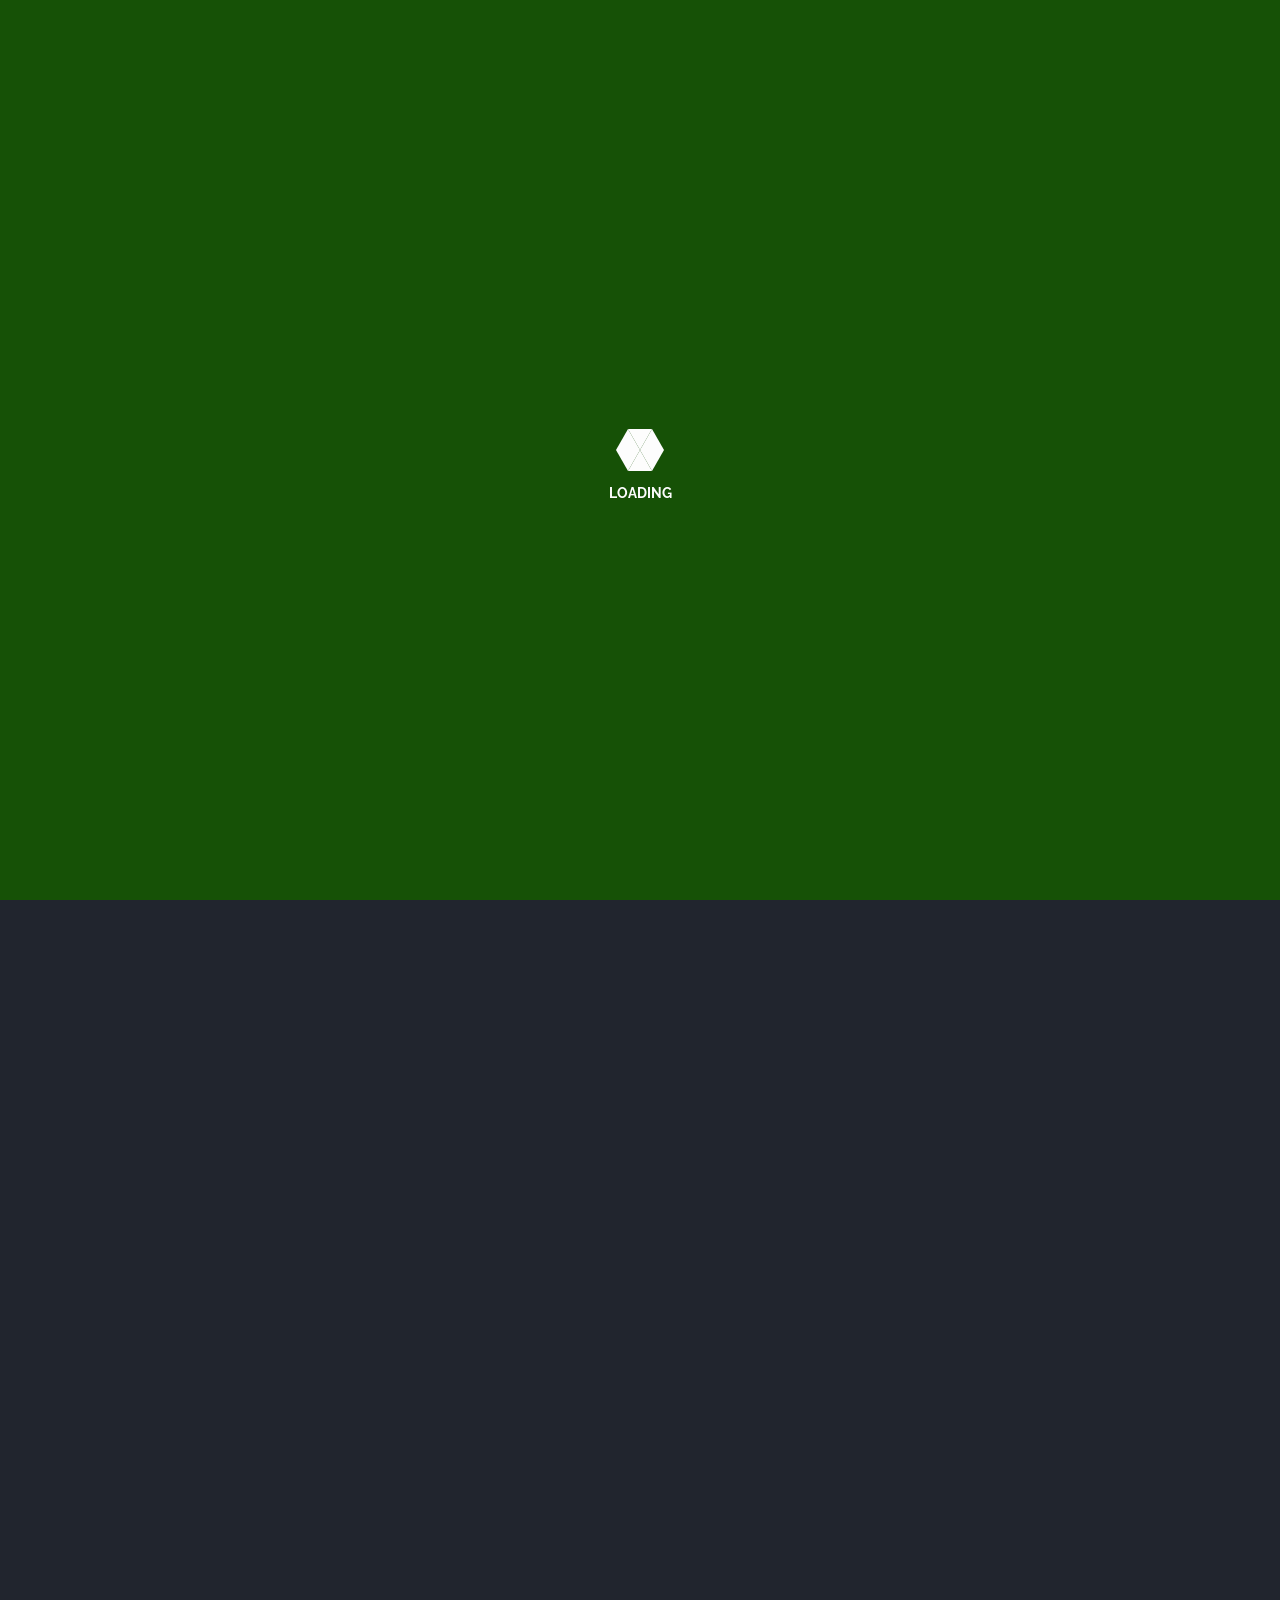
==== index.html @ d7001c49 "add green layout" ====
<!DOCTYPE html>

<!--
* iSOON - Ideal Coming Soon Template
* Release Date: April 2017
* Last Update: April 2017
* Author: Madeon08
* Copyright (C) 2017 Madeon08
* This is a premium product available exclusively here : http://themeforest.net/user/Madeon08/portfolio
-->

<html lang="en-us" class="no-js">

	<head>

		<meta charset="utf-8">
        <title>AgNext - Digitizing Food Quality | AI-based Food Assessment Technology</title>
        <meta name="description" content="AgNext has built an AI-based food assessment technology that tests food quality using advanced technologies like NIR Spectroscopy, Computer Vision &amp; IoT. Call us and let us be your partner in food safety &amp; quality." />
		<link rel="canonical" href="https://agnext.com/" />
        <meta property="og:image" content="https://i.ibb.co/VMJYYG0/Ag-Next-Digitizing-Food-Quality-AI-based-Food-Assessment-Technology-1.png" />
        <meta name="viewport" content="width=device-width, initial-scale=1.0">
        <meta name="author" content="Madeon08">

        <!-- ================= Favicon ================== -->
        <!-- Standard -->
        <link rel="shortcut icon" href="https://i.ibb.co/KxyFyH1/Logo-Beta-07.png">
        <!-- Retina iPad Touch Icon-->
        <link rel="apple-touch-icon" sizes="144x144" href="https://i.ibb.co/KxyFyH1/Logo-Beta-07.png">
        <!-- Retina iPhone Touch Icon-->
        <link rel="apple-touch-icon" sizes="114x114" href="https://i.ibb.co/KxyFyH1/Logo-Beta-07.png">
        <!-- Standard iPad Touch Icon--> 
        <link rel="apple-touch-icon" sizes="72x72" href="https://i.ibb.co/KxyFyH1/Logo-Beta-07.png">
        <!-- Standard iPhone Touch Icon--> 
        <link rel="apple-touch-icon" sizes="57x57" href="https://i.ibb.co/KxyFyH1/Logo-Beta-07.png">

        <!-- ============== Resources style ============== -->
        <link rel="stylesheet" href="css/style-essential-bonus.css" />

		<!-- Modernizr runs quickly on page load to detect features -->
		<script src="js/modernizr.custom.js"></script>
	</head>

	<body>
		
		<!-- LOADING -->
		<div id="loading">
			<div class="loader">
				<div class="loader__row">
					<div class="loader__arrow up inner inner-6"></div>
					<div class="loader__arrow down inner inner-5"></div>
					<div class="loader__arrow up inner inner-4"></div>
				</div>
				<div class="loader__row">
					<div class="loader__arrow down inner inner-1"></div>
					<div class="loader__arrow up inner inner-2"></div>
					<div class="loader__arrow down inner inner-3"></div>
				</div>
			</div>
			<span>LOADING</span>
		</div>

		<!-- START - FULLPAGE -->
		<div id="fullpage">

			<div id="bg" class="triangle"></div>

		    <!-- HOME SECTION -->
		    <div class="section active" id="section0">

		    	<img src="https://i.ibb.co/hspt0Jg/180-X180-white.png" class="brand-logo" alt="My logo" />

		    	<div class="inside-section">

					<div class="inside-split-text">

						<h1>Quality Food for Billions</h1>

	        			<p class="subtitle">Coming soon, website under construction!</p>
	        			<br/>

	        			<p class="subtitle"><b>We are always available to help you</b> <br/> contact@agnext.com &nbsp&nbsp | &nbsp&nbsp +91-(0)80-47185818 </p>

	        		</div>
				</div>
		    </div>

		    <!-- Social Media -->
			<div class="social-nav social-footer">
				<ul>
					<li>
						<a href="https://www.facebook.com/agnextworld/" target="_blank"><i class="fa fa-facebook"></i></a>
					</li>

					<li>
						<a href="https://twitter.com/agnextworld" target="_blank"><i class="fa fa-twitter"></i></a>
					</li>

					<li>
						<a href="https://www.linkedin.com/company/agnextworld/mycompany/" target="_blank"><i class="fa fa-linkedin"></i></a>
					</li>

					<li>
						<a href="https://www.instagram.com/agnextworld/" target="_blank"><i class="fa fa-instagram"></i></a>
					</li>
				</ul>
			</div>

			<div class="copyright">
				<p class="subtitle location"><b style="font-size: 16px;">We are located at </b><i class="fa fa-map-marker coming-soon-location"></i> <br> <a target="_blank" href="http://maps.google.com/?q=C-184, Industrial Area, Sector 75, Sahibzada Ajit Singh Nagar, Punjab 140308">Mohali</a> | <a target="_blank" href="http://maps.google.com/?q=STPI, Electronic City, Sector 18, Udyog Vihar Phase IV, Gurugram, Haryana, India 122015">Gurugram</a> | <a target="_blank" href="http://maps.google.com/?q=Etihad Airways CentreAl Raha Beach,Al Muneera, Abu Dhabi,United Arab Emirates">Abu Dhabi</a> </p>
			</div>

		</div>
		<!-- END - FULLPAGE -->

		<!-- * Libraries jQuery, Easing and Bootstrap - Be careful to not remove them * -->
		<script src="js/jquery.min.js"></script>
		<script src="js/jquery.easings.min.js"></script>
		<script src="js/bootstrap.min.js"></script>
		<script src="https://unpkg.com/ionicons@4.2.2/dist/ionicons.js"></script>

		<!-- Main JS File -->
		<script src="js/main-essential-2-bonus.js"></script>

	</body>
</html>
---- css/style-essential-bonus.css ----
/*
* iSOON - Ideal Coming Soon Template
* Release Date: April 2017
* Last Update: August 2018
* Author: Madeon08
* Copyright (C) 2017 Madeon08
* This is a premium product available exclusively here : http://themeforest.net/user/Madeon08/portfolio
*/
/*  TABLE OF CONTENTS
    ---------------------------
    *. @Import (SASS) & Reset
    .. Loading
    .. Generic styles
    .. Fullpage core
    .. Navigation
    .. Canvas
    .. Main content
    .. Contact form
    .. Swipebox gallery
    .. Accessories
    .. Horizontal Nav
    .. Pictures
    .. Media Queries
*/
/* ------------------------------------- */
/* *. @Import (SASS) & Reset ........... */
/* ------------------------------------- */
/*
* iSOON - Ideal Coming Soon Template
* Release Date: April 2017
* Last Update: April 2017
* Author: Madeon08
* Copyright (C) 2017 Madeon08
* This is a premium product available exclusively here : http://themeforest.net/user/Madeon08/portfolio
*/
/*
* iSOON - Ideal Coming Soon Template
* Release Date: April 2017
* Last Update: April 2017
* Author: Madeon08
* Copyright (C) 2017 Madeon08
* This is a premium product available exclusively here : http://themeforest.net/user/Madeon08/portfolio
*/
/* custom CSS files */
@import url(font-awesome.min.css);
@import url(bootstrap.min.css);
@import url(animate.css);
@import url(ionicons.min.css);
/* Google Fonts */
@import url("http://fonts.googleapis.com/css?family=Montserrat:400,700|Lora:400,400i,700,700i|Raleway:300,400,500,700");
/*
* http://meyerweb.com/eric/tools/css/reset/ 
* v2.0 | 20110126
* License: none (public domain)
*/
html,
body,
div,
span,
applet,
object,
iframe,
h1,
h2,
h3,
h4,
h5,
h6,
p,
blockquote,
pre,
a,
abbr,
acronym,
address,
big,
cite,
code,
del,
dfn,
em,
img,
ins,
kbd,
q,
s,
samp,
small,
strike,
strong,
sub,
sup,
tt,
var,
b,
u,
i,
center,
dl,
dt,
dd,
ol,
ul,
li,
fieldset,
form,
label,
legend,
table,
caption,
tbody,
tfoot,
thead,
tr,
th,
td,
article,
aside,
canvas,
details,
embed,
figure,
figcaption,
footer,
header,
hgroup,
menu,
nav,
output,
ruby,
section,
summary,
time,
mark,
audio,
video {
  font: inherit;
  font-size: 100%;
  margin: 0;
  padding: 0;
  vertical-align: baseline;
  border: 0;
}

/* HTML5 display-role reset for older browsers */
article,
aside,
details,
figcaption,
figure,
footer,
header,
hgroup,
menu,
nav,
section,
main {
  display: block;
}

body {
  line-height: 1;
}

ol,
ul {
  list-style: none;
}

blockquote,
q {
  quotes: none;
}

blockquote:before,
blockquote:after,
q:before,
q:after {
  content: '';
  content: none;
}

table {
  border-spacing: 0;
  border-collapse: collapse;
}

/* ------------------------------------- */
/* Loading ............................. */
/* ------------------------------------- */
#loading {
  background-color: #175207;
  position: fixed;
  top: 0;
  left: 0;
  z-index: 99999;
  display: -webkit-box;
  display: -ms-flexbox;
  display: flex;
  -webkit-box-pack: center;
      -ms-flex-pack: center;
          justify-content: center;
  -webkit-box-align: center;
      -ms-flex-align: center;
          align-items: center;
  height: 100vh;
  width: 100vw;
  margin: 0;
}

#loading span {
  position: absolute;
  top: calc(50% + 30px);
  width: 100%;
  text-align: center;
  left: 0;
  color: #FFFFFF;
  font-weight: 700;
  text-transform: none;
}

.loader {
  display: -webkit-box;
  display: -ms-flexbox;
  display: flex;
  -webkit-box-orient: vertical;
  -webkit-box-direction: normal;
      -ms-flex-direction: column;
          flex-direction: column;
  -webkit-box-align: center;
      -ms-flex-align: center;
          align-items: center;
}

.loader .loader__row {
  display: -webkit-box;
  display: -ms-flexbox;
  display: flex;
}

.loader__arrow {
  width: 0;
  height: 0;
  margin: 0 -6px;
  border-left: 12px solid transparent;
  border-right: 12px solid transparent;
  border-bottom: 21.6px solid #ffffff;
  -webkit-animation: wink 0.9s infinite;
          animation: wink 0.9s infinite;
}

.loader__arrow.down {
  -webkit-transform: rotate(180deg);
          transform: rotate(180deg);
}

.loader__arrow.inner-1 {
  -webkit-animation-delay: -0.15s;
          animation-delay: -0.15s;
}

.loader__arrow.inner-2 {
  -webkit-animation-delay: -0.3s;
          animation-delay: -0.3s;
}

.loader__arrow.inner-3 {
  -webkit-animation-delay: -0.45s;
          animation-delay: -0.45s;
}

.loader__arrow.inner-4 {
  -webkit-animation-delay: -0.6s;
          animation-delay: -0.6s;
}

.loader__arrow.inner-5 {
  -webkit-animation-delay: -0.75s;
          animation-delay: -0.75s;
}

.loader__arrow.inner-6 {
  -webkit-animation-delay: -0.9s;
          animation-delay: -0.9s;
}

@-webkit-keyframes wink {
  0% {
    opacity: 0.1;
  }
  30% {
    opacity: 1;
  }
  100% {
    opacity: 0.1;
  }
}

@keyframes wink {
  0% {
    opacity: 0.1;
  }
  30% {
    opacity: 1;
  }
  100% {
    opacity: 0.1;
  }
}

/* ------------------------------------- */
/* Generic styles ...................... */
/* ------------------------------------- */
html {
  font-size: 62.5%;
}

body {
  font-family: Raleway, "Helvetica Neue", "Lucida Grande", Arial, Verdana, sans-serif;
  font-size: 1.4rem;
  font-weight: normal;
  font-weight: 400;
  font-style: normal;
  line-height: 1.9;
  position: absolute;
  height: 100%;
  letter-spacing: 0;
  color: #FFFFFF;
  background: #21252e;
  -webkit-transition: all 0.6s ease;
  transition: all 0.6s ease;
  -webkit-font-smoothing: antialiased;
  -moz-osx-font-smoothing: grayscale;
}

body,
html {
  overflow: hidden;
  width: 100%;
  margin: 0;
  padding: 0;
  -webkit-tap-highlight-color: transparent;
}

a {
  cursor: pointer;
  text-decoration: none;
  color: #FFFFFF;
  -webkit-transition: all 0.3s ease-in-out;
  transition: all 0.3s ease-in-out;
}

a:hover {
  text-decoration: none !important;
  color: #521bff;
  outline: none !important;
}

a:active, a:focus {
  text-decoration: none !important;
  color: #FFFFFF;
  outline: none !important;
}

button {
  cursor: pointer;
  -webkit-transition: all 0.3s ease-in-out;
  transition: all 0.3s ease-in-out;
}

button:hover, button:active, button:focus {
  text-decoration: none !important;
  color: #FFFFFF;
  outline: none !important;
}

strong,
b {
  font-weight: 700;
}

em,
i {
  font-style: italic;
}

p {
  font-family: Raleway, "Helvetica Neue", "Lucida Grande", Arial, Verdana, sans-serif;
  font-size: 1.7rem;
  font-weight: 400;
  line-height: 1.9;
  margin: 0;
  color: #FFFFFF;
}

p.subtitle {
  margin-top: 2rem;
}

img {
  -webkit-transition: all 0.2s ease-in-out;
  transition: all 0.2s ease-in-out;
}

h1,
h2,
h3,
h4,
h5,
h6 {
  font-family: Montserrat, "Helvetica Neue", "Lucida Grande", Arial, Verdana, sans-serif;
  font-weight: 400;
  line-height: 1;
  margin: 0 0 1.5rem 0;
  color: #FFFFFF;
}

h1 a,
h2 a,
h3 a,
h4 a,
h5 a,
h6 a {
  text-decoration: none;
  color: inherit;
}

h1 small,
h2 small,
h3 small,
h4 small,
h5 small,
h6 small {
  font-family: Lora, "Helvetica Neue", "Lucida Grande", Arial, Verdana, sans-serif;
  font-size: 1.6rem;
  font-style: italic;
  display: block;
  margin-top: .8rem;
  color: rgba(255, 255, 255, 0.5);
}

h1 {
  font-size: 9rem;
  font-weight: 700;
  text-transform: uppercase;
  color: #FFFFFF;
}

h1 span {
  color: #6534ff;
}

h2 {
  font-size: 7rem;
  font-weight: 700;
}

h3 {
  font-size: 2.3rem;
}

h4 {
  font-size: 1.8rem;
}

h5 {
  font-size: 1.6rem;
}

h6 {
  font-size: 1.2rem;
}

sub {
  font-size: .8em;
  position: relative;
  top: .5em;
}

sup {
  font-size: .8em;
  position: relative;
  top: -.5em;
}

.clear {
  clear: both;
}

.display-none {
  display: none !important;
}

.align-left {
  text-align: left;
}

.align-center {
  text-align: center;
}

.align-right {
  text-align: right;
}

.no-margin-bottom {
  margin-bottom: 0;
}

.opacity-0 {
  visibility: hidden !important;
  opacity: 0 !important;
}

.opacity-03 {
  opacity: .3 !important;
}

.opacity-1 {
  visibility: visible !important;
  opacity: 1 !important;
}

.index-999 {
  z-index: -999 !important;
}

/* ------------------------------------- */
/* FULLPAGE CORE ....................... */
/* ------------------------------------- */
#fullpage {
  left: 0;
  width: 100vw;
  height: 100vh;
  position: relative;
  -webkit-transition: all 0.7s cubic-bezier(0.215, 0.61, 0.355, 1);
  transition: all 0.7s cubic-bezier(0.215, 0.61, 0.355, 1);
}

#fullpage .section {
  height: 100%;
}

.inside-section {
  position: relative;
  display: table;
  width: 100%;
  height: 100%;
  border-radius: 0;
  background: transparent;
  display: -webkit-box;
  display: -ms-flexbox;
  display: flex;
  -webkit-box-pack: center;
      -ms-flex-pack: center;
          justify-content: center;
  -webkit-box-align: center;
      -ms-flex-align: center;
          align-items: center;
}

.inside-section.project-type h1,
.inside-section.project-type h2,
.inside-section.project-type h3,
.inside-section.project-type h4,
.inside-section.project-type h5,
.inside-section.project-type h6 {
  color: #FFFFFF;
}

.inside-section.project-type h1 a,
.inside-section.project-type h2 a,
.inside-section.project-type h3 a,
.inside-section.project-type h4 a,
.inside-section.project-type h5 a,
.inside-section.project-type h6 a {
  text-decoration: none;
  color: inherit;
}

.inside-section.project-type h1 small,
.inside-section.project-type h2 small,
.inside-section.project-type h3 small,
.inside-section.project-type h4 small,
.inside-section.project-type h5 small,
.inside-section.project-type h6 small {
  color: inherit;
}

.inside-section.project-type p.subtitle {
  color: #FFFFFF;
}

.inside-section.project-type .ibtn {
  overflow: hidden;
  position: relative;
}

.inside-section.project-type .ibtn:before {
  -webkit-transition: all 0.3s ease-in-out;
  transition: all 0.3s ease-in-out;
  position: absolute;
  top: 0;
  left: 50%;
  right: 50%;
  bottom: 0;
  opacity: 0;
  content: '';
  background-color: #6534ff;
  z-index: -2;
}

.inside-section.project-type .ibtn:hover:before {
  left: 0;
  right: 0;
  opacity: 1;
}

/* ------------------------------------- */
/* CANVAS .............................. */
/* ------------------------------------- */
#bg {
  position: fixed;
  top: 0;
  left: 0;
  width: 100%;
  height: 100%;
  z-index: -1;
}

#bg canvas {
  position: absolute;
  top: 0;
  left: 0;
  width: 100%;
  height: 100%;
}

#bg.triangle {
  background: #196001;
}

/* ------------------------------------- */
/* MAIN CONTENT ........................ */
/* ------------------------------------- */
.brand-logo {
  position: absolute;
  top: 30px;
  left: 30px;
  max-width: 140px;
}

.inside-split-text {
  position: relative;
  z-index: 10;
  left: 0;
  visibility: visible;
  width: 100%;
  max-width: 800px;
  padding: 0 100px;
  text-align: left;
}

/* ------------------------------------- */
/* ACCESSORIES ......................... */
/* ------------------------------------- */
.social-nav {
  position: relative;
  z-index: 100;
  display: inline-block;
  margin-top: 30px;
  opacity: 1;
}

.social-nav ul {
  margin: 0;
  padding: 0;
}

.social-nav ul li {
  position: relative;
  display: block;
  float: left;
  margin: 0 5px 0;
  text-align: center;
  -webkit-transition: all 0.3s cubic-bezier(0, 0, 0.58, 1);
  transition: all 0.3s cubic-bezier(0, 0, 0.58, 1);
}

.social-nav ul li a {
  font-size: .9em;
  line-height: 35px !important;
  position: relative;
  display: inline-block;
  width: 35px;
  height: 35px;
  margin: 0 5px;
  text-align: center;
  color: #FFFFFF;
  -webkit-transition: all 0.3s cubic-bezier(0, 0, 0.58, 1);
  transition: all 0.3s cubic-bezier(0, 0, 0.58, 1);
  -webkit-backface-visibility: hidden;
}

.social-nav ul li a:before {
  font-size: 1.5em;
  position: absolute;
  top: 0;
  left: 0;
  display: inline-block;
  width: 100%;
  height: 100%;
  content: '';
  border: 1px solid rgba(255, 255, 255, 0.3);
  background: transparent;
  border-radius: 2px;
  -webkit-transition: all 0.3s cubic-bezier(0, 0, 0.58, 1);
  transition: all 0.3s cubic-bezier(0, 0, 0.58, 1);
  -webkit-transform: rotate(45deg);
          transform: rotate(45deg);
}

.social-nav ul li a:hover {
  color: #ffffff;
}

.social-nav ul li a:hover:before {
  border: 1px solid #ffffff;
  background: transparent;
  -webkit-transform: rotate(135deg);
          transform: rotate(135deg);
}

.social-nav ul li a i {
  position: relative;
  top: 0;
  left: 0;
}

.social-nav.social-footer {
  position: absolute;
  bottom: 32px;
  left: 36px;
  -webkit-transition: all 0.6s ease;
  transition: all 0.6s ease;
}

.copyright {
  position: absolute;
  z-index: 60;
  right: 40px;
  bottom: 1rem;
}

.copyright p {
  font-family: Montserrat, "Helvetica Neue", "Lucida Grande", Arial, Verdana, sans-serif;
  font-size: 1.3rem;
  color: #c6c9ce;
  margin-bottom: 10px;
}

.copyright p a {
  color: #FFFFFF;
}

.copyright p a:hover {
  color: #ffffff;
}

/* ------------------------------------- */
/* Media Queries ....................... */
/* ------------------------------------- */
/* Large Devices, Wide Screens @media only screen and (max-width: 1600px) */
/* Notebook devices @media only screen and (max-width: 1280px) */
/* Medium Devices, Desktops @media only screen and (max-width: 1024px) */
@media only screen and (max-width: 1024px) {
  body, html {
    overflow: auto;
  }
  #fullpage {
    width: 100%;
    height: auto;
  }
  #fullpage .section {
    padding: 150px 20px 0;
  }
  .copyright {
    position: relative;
    right: auto;
    bottom: auto;
    width: 100%;
    text-align: center;
    margin: 10px 0 20px;
  }
  .social-nav.social-footer {
    top: auto;
    bottom: auto;
    left: auto;
    width: 100%;
    position: relative;
    margin: 4rem auto 2rem;
    text-align: center;
  }
  .social-nav.social-footer ul {
    display: inline-block;
  }
}

/* Small Devices, Tablets @media only screen and (max-width: 768px) */
/* Extra Small Devices, Phones @media only screen and (max-width: 480px) */
@media only screen and (max-width: 480px) {
  .inside-section {
    display: block;
  }
  .brand-logo {
    position: relative;
    top: auto;
    left: 40px;
    margin-bottom: 20px;
  }
  .fp-section {
    height: auto !important;
  }
  .fp-section.fp-table, .fp-slide.fp-table {
    height: auto !important;
    padding: 100px 0 0;
  }
  .fp-tableCell {
    display: block;
    vertical-align: baseline;
    width: 100%;
    height: auto !important;
    border: none;
  }
  #section0 {
    padding: 40px 0 100px;
  }
  .inside-split-text {
    padding: 0 40px;
  }
  .inside-split-text .align-center {
    text-align: left;
  }
  h1 {
    font-size: 5rem;
  }
  h2 {
    font-size: 4rem;
  }
}

/* Only for tablet in landscape mode @media only screen and (max-device-width: 1024px) and (orientation: landscape) */
/* @include landscape-tablet {} */
/* Only for phone in landscape mode @media screen and (max-device-width: 667px) and (orientation: landscape) */
@media screen and (max-device-width: 667px) and (orientation: landscape) {
  .inside-section {
    display: block;
  }
  .brand-logo {
    position: relative;
    top: auto;
    left: 40px;
    margin-bottom: 20px;
  }
  .fp-section {
    height: auto !important;
  }
  .fp-section.fp-table, .fp-slide.fp-table {
    height: auto !important;
    padding: 100px 0 0;
  }
  .fp-tableCell {
    display: block;
    vertical-align: baseline;
    width: 100%;
    height: auto !important;
    border: none;
  }
  #section0 {
    padding: 40px 0 100px;
  }
  .inside-split-text {
    padding: 0 40px;
  }
  .inside-split-text .align-center {
    text-align: left;
  }
  h1 {
    font-size: 5rem;
  }
  h2 {
    font-size: 4rem;
  }
  .copyright {
    position: relative;
    right: auto;
    bottom: auto;
    width: 100%;
    text-align: center;
    margin: 10px 0 20px;
  }
  .social-nav.social-footer {
    top: auto;
    bottom: auto;
    left: auto;
    width: 100%;
    position: relative;
    margin: 1rem auto 4rem;
    text-align: center;
  }
  .social-nav.social-footer ul {
    display: inline-block;
  }
}
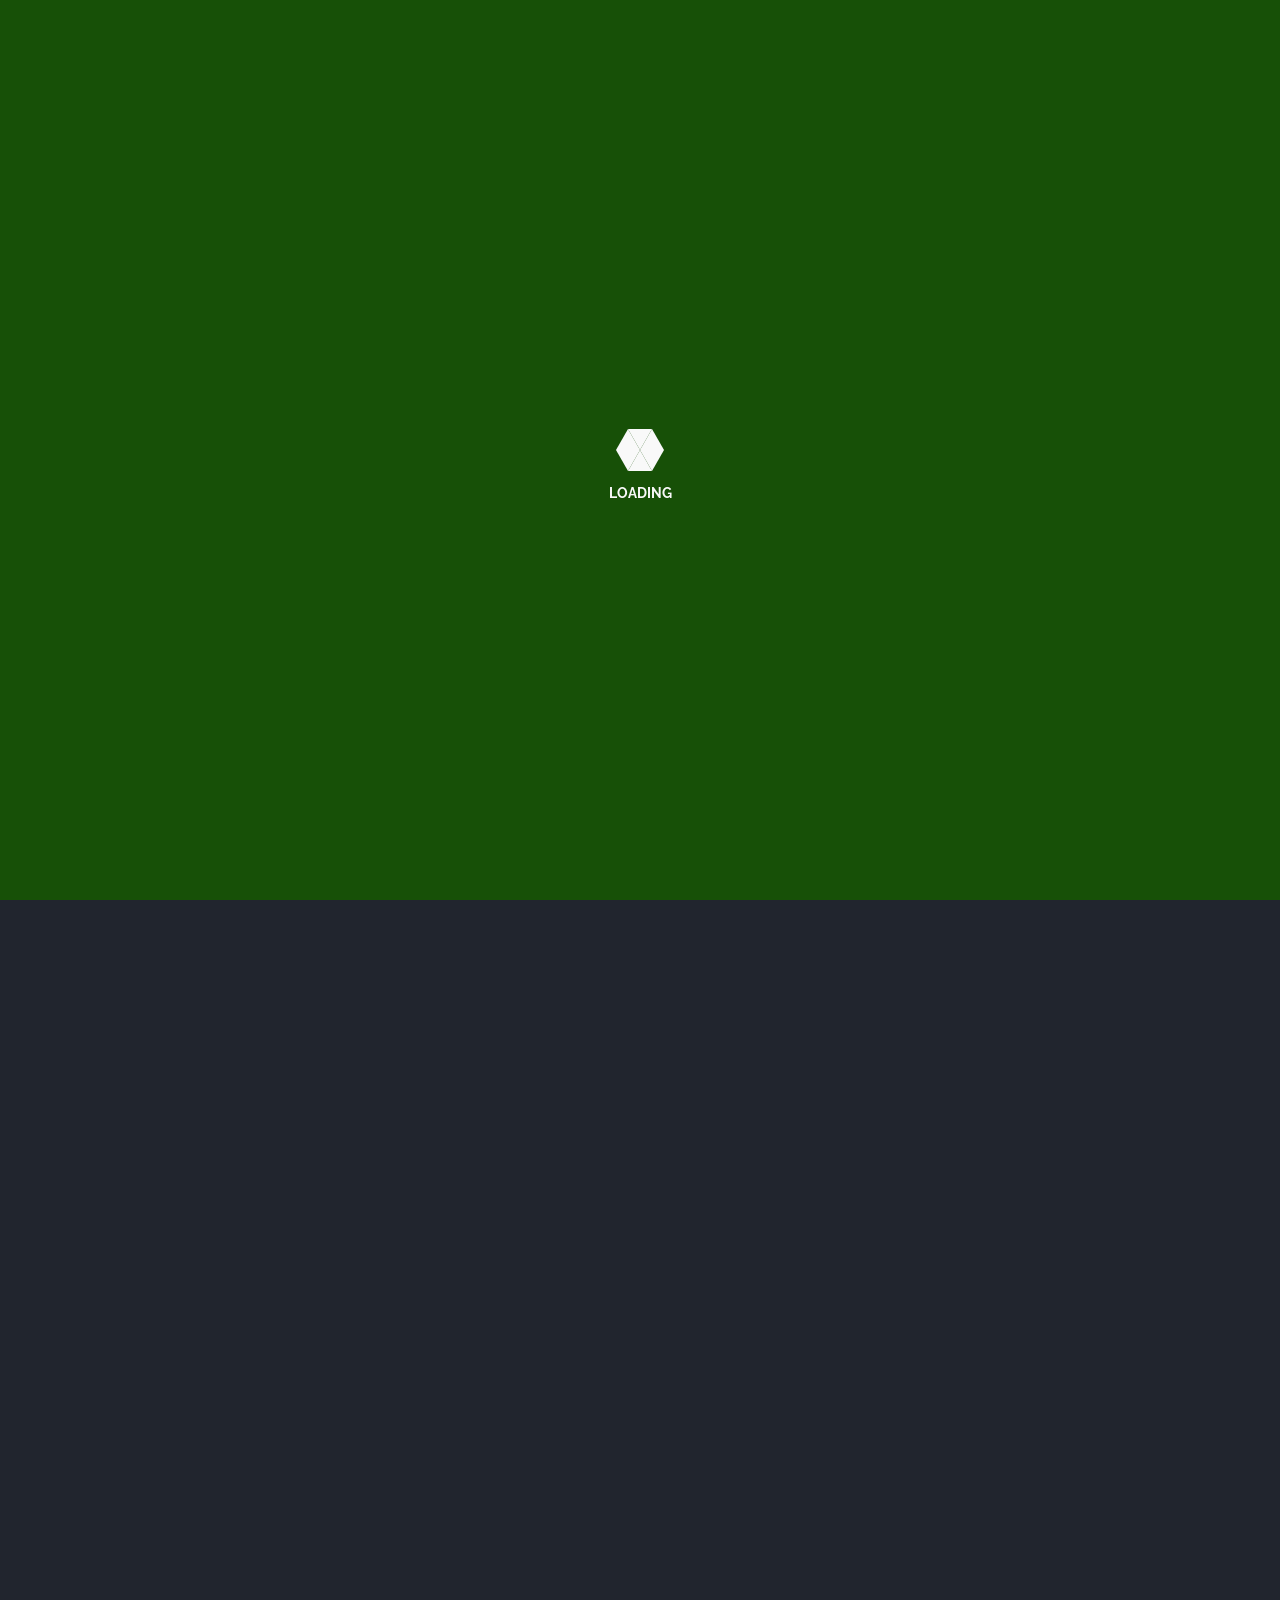
==== commit d7f28afd: "Add no wrap styling" ====
--- a/index.html
+++ b/index.html
@@ -78,7 +78,7 @@
 	        			<p class="subtitle">Coming soon, website under construction!</p>
 	        			<br/>
 
-	        			<p class="subtitle"><b>We are always available to help you</b> <br/> contact@agnext.com &nbsp&nbsp | &nbsp&nbsp +91-(0)80-47185818 </p>
+	        			<p class="subtitle"><b>We are always available to help you</b> <br/> contact@agnext.com &nbsp&nbsp | &nbsp&nbsp <span style="white-space: no-wrap;">+91-(0)80-47185818</span> </p>
 
 	        		</div>
 				</div>
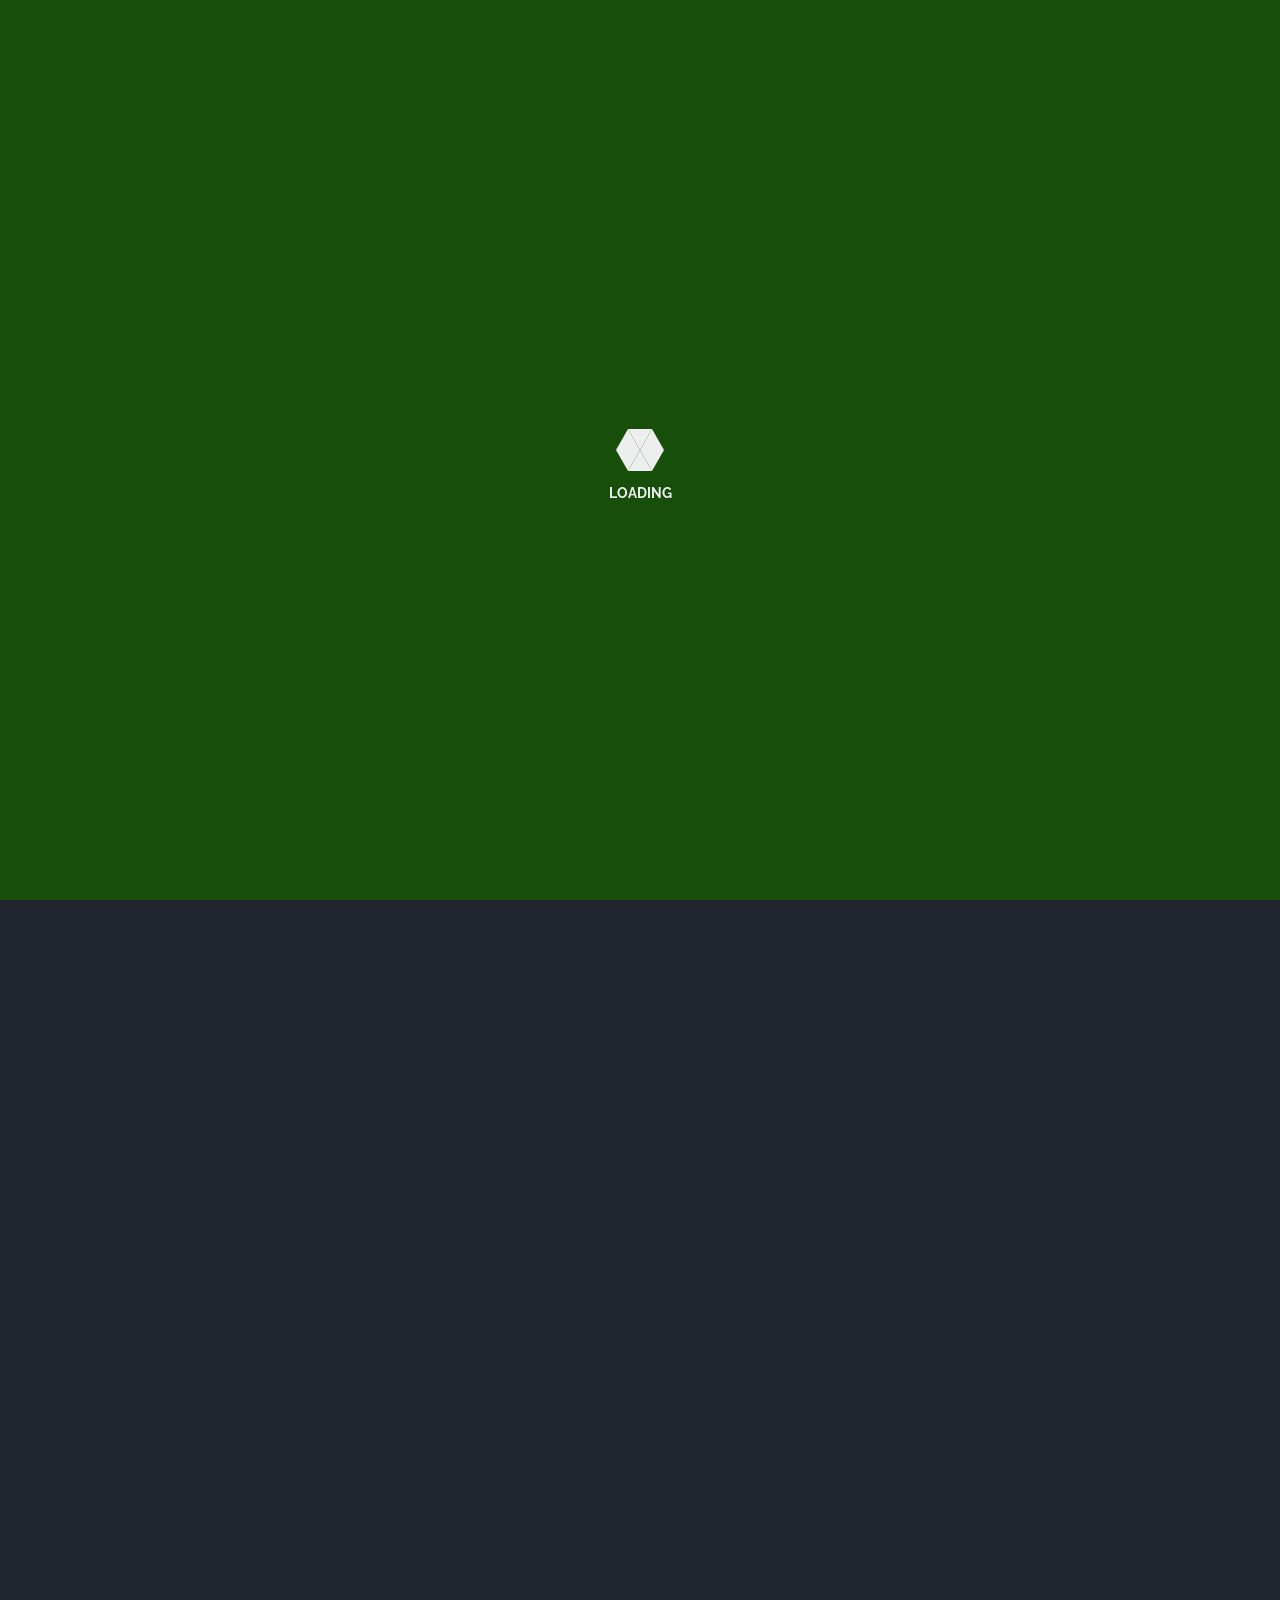
==== commit fb0108a2: "add styling" ====
--- a/index.html
+++ b/index.html
@@ -78,7 +78,7 @@
 	        			<p class="subtitle">Coming soon, website under construction!</p>
 	        			<br/>
 
-	        			<p class="subtitle"><b>We are always available to help you</b> <br/> contact@agnext.com &nbsp&nbsp | &nbsp&nbsp <span style="white-space: no-wrap;">+91-(0)80-47185818</span> </p>
+	        			<p class="subtitle"><b>We are always available to help you</b> <br/> contact@agnext.com &nbsp&nbsp | &nbsp&nbsp <span style="white-space: nowrap;">+91-(0)80-47185818</span> </p>
 
 	        		</div>
 				</div>
